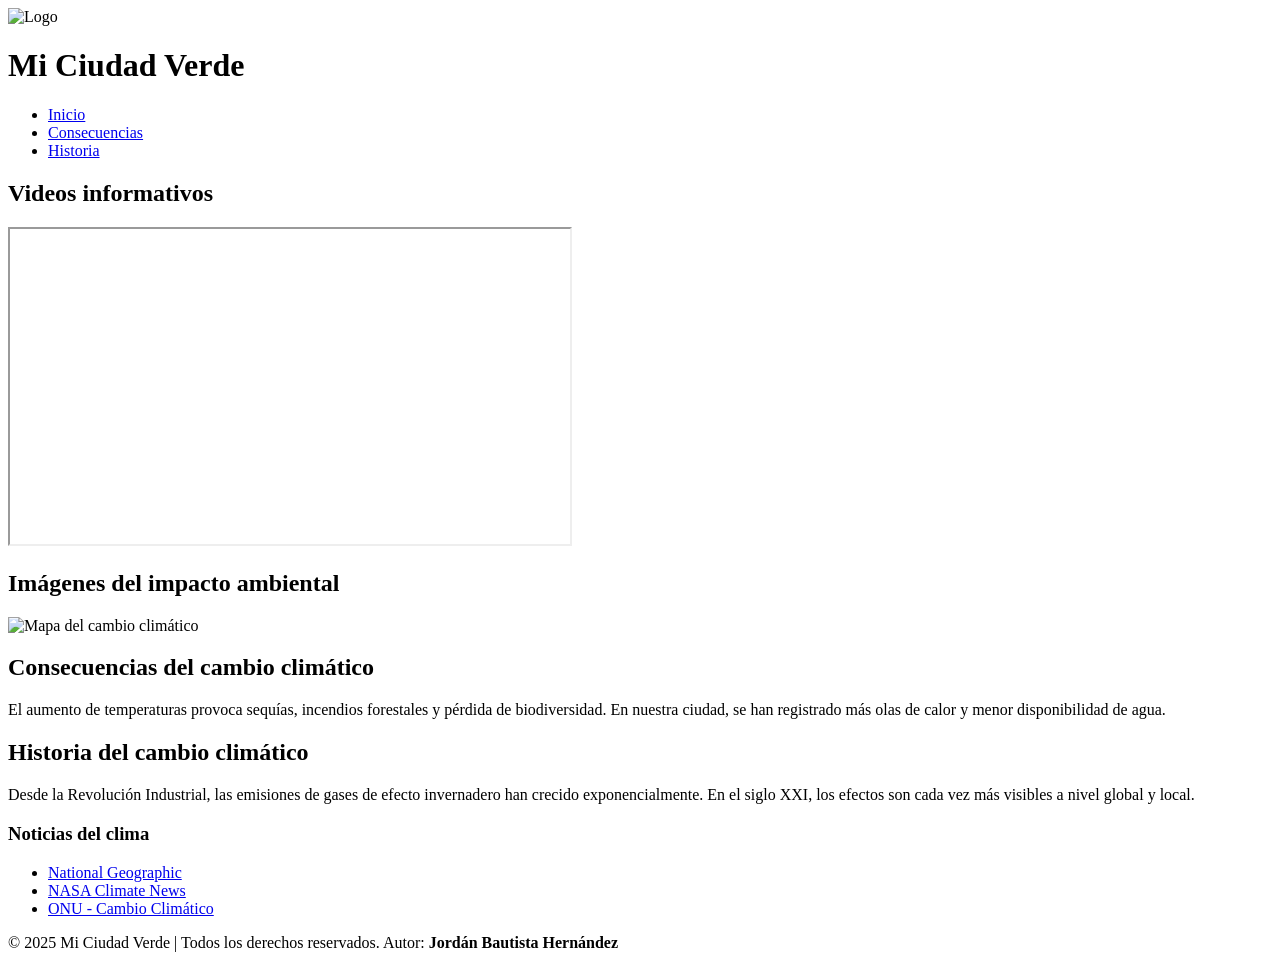
==== templates/index.html @ aa25530c "primera versión de la página web cambio climático" ====
<!DOCTYPE html>
<html lang="es">
<head>
    <meta charset="UTF-8">
    <meta name="viewport" content="width=device-width, initial-scale=1.0">
    <title>Conciencia Climática - Mi Ciudad Verde</title>
    <link rel="stylesheet" href="{{ url_for('static', filename='style.css') }}">
</head>
<body>
    <header>
        <div class="logo">
            <img src="https://upload.wikimedia.org/wikipedia/commons/3/3a/Logo_Earth.svg" alt="Logo" />
            <h1>Mi Ciudad Verde</h1>
        </div>
        <nav>
            <ul>
                <li><a href="#inicio">Inicio</a></li>
                <li><a href="#consecuencias">Consecuencias</a></li>
                <li><a href="#historia">Historia</a></li>
            </ul>
        </nav>
    </header>

    <main id="inicio">
        <section class="videos">
            <h2>Videos informativos</h2>
            <article>
                <iframe width="560" height="315" src="https://www.youtube.com/embed/qqYbK8ZCzNs" title="Cambio Climático"></iframe>
            </article>
        </section>

        <section class="imagenes">
            <h2>Imágenes del impacto ambiental</h2>
            <article>
                <img src="https://upload.wikimedia.org/wikipedia/commons/thumb/4/4e/Global_Warming_Map.jpg/800px-Global_Warming_Map.jpg" alt="Mapa del cambio climático">
            </article>
        </section>

        <section id="consecuencias">
            <h2>Consecuencias del cambio climático</h2>
            <article>
                <p>
                    El aumento de temperaturas provoca sequías, incendios forestales y pérdida de biodiversidad. 
                    En nuestra ciudad, se han registrado más olas de calor y menor disponibilidad de agua.
                </p>
            </article>
        </section>

        <section id="historia">
            <h2>Historia del cambio climático</h2>
            <article>
                <p>
                    Desde la Revolución Industrial, las emisiones de gases de efecto invernadero han crecido exponencialmente. 
                    En el siglo XXI, los efectos son cada vez más visibles a nivel global y local.
                </p>
            </article>
        </section>
    </main>

    <footer>
        <section class="noticias">
            <h3>Noticias del clima</h3>
            <ul>
                <li><a href="https://www.nationalgeographic.com/environment" target="_blank">National Geographic</a></li>
                <li><a href="https://climate.nasa.gov/news/" target="_blank">NASA Climate News</a></li>
                <li><a href="https://www.un.org/es/climatechange" target="_blank">ONU - Cambio Climático</a></li>
            </ul>
        </section>
        <p>© 2025 Mi Ciudad Verde | Todos los derechos reservados. Autor: <strong>Jordán Bautista Hernández</strong></p>
    </footer>
</body>
</html>
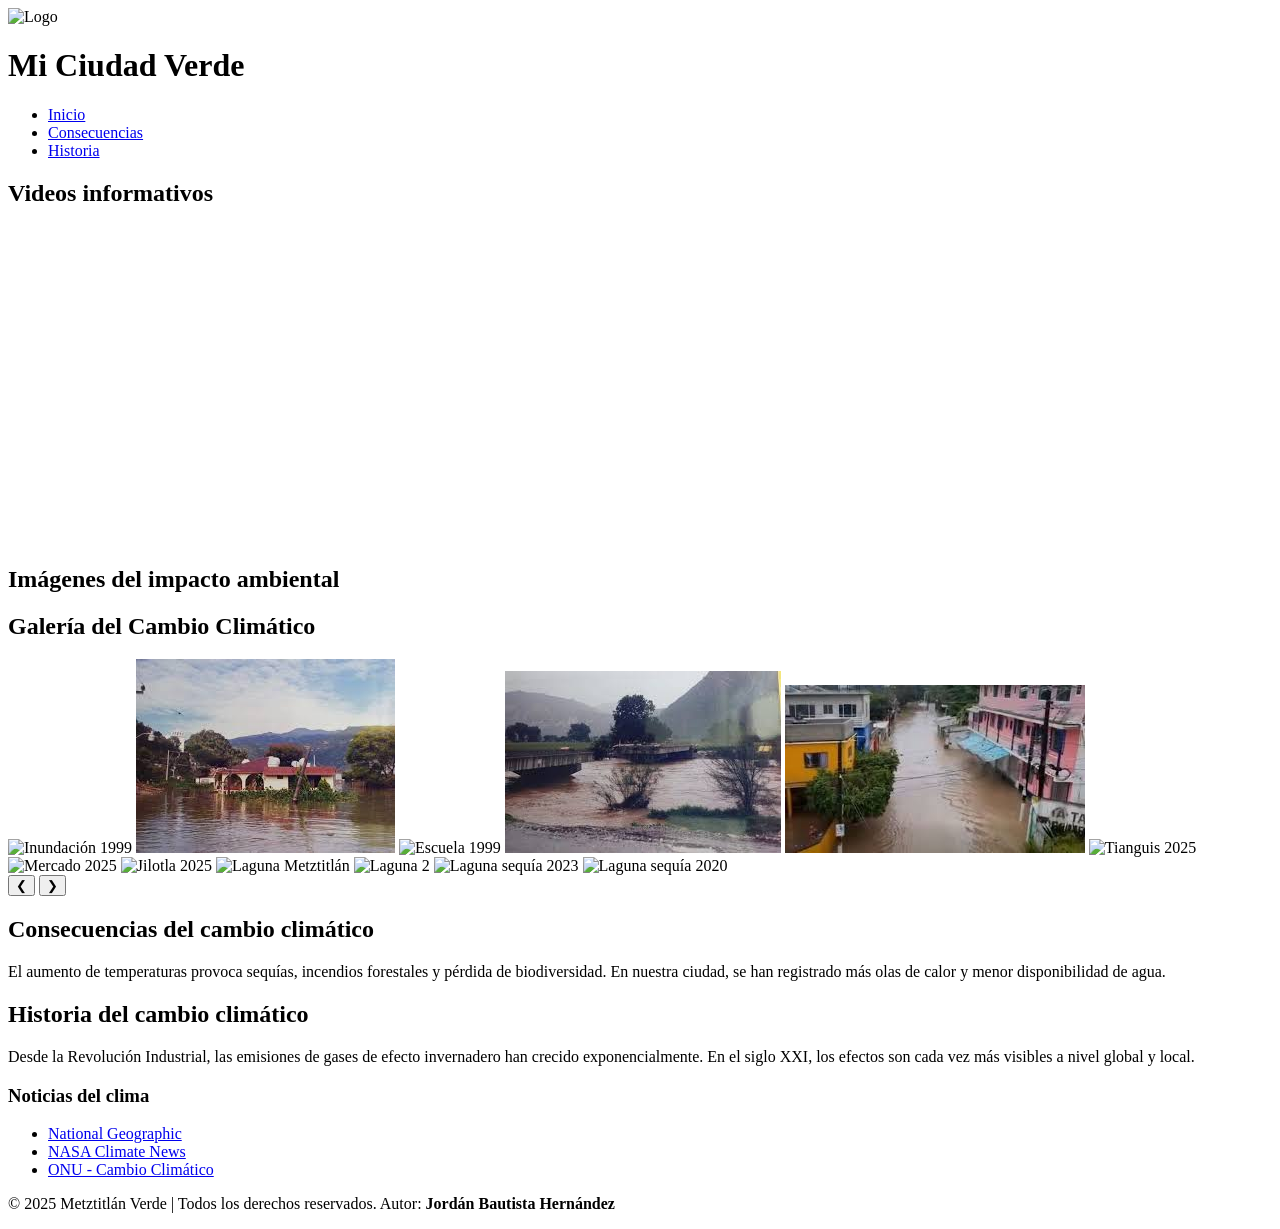
==== commit f5a2255a: "Add files via upload agregar imágenes en carrusel" ====
--- a/templates/index.html
+++ b/templates/index.html
@@ -25,14 +25,36 @@
         <section class="videos">
             <h2>Videos informativos</h2>
             <article>
-                <iframe width="560" height="315" src="https://www.youtube.com/embed/qqYbK8ZCzNs" title="Cambio Climático"></iframe>
+                <iframe width="560" height="315" src="https://www.youtube.com/embed/UU2yq-S-QtU?si=gjFHmH81715TdBfH" title="YouTube video player" frameborder="0" allow="accelerometer; autoplay; clipboard-write; encrypted-media; gyroscope; picture-in-picture; web-share" referrerpolicy="strict-origin-when-cross-origin" allowfullscreen></iframe>
             </article>
         </section>
 
         <section class="imagenes">
             <h2>Imágenes del impacto ambiental</h2>
             <article>
-                <img src="https://upload.wikimedia.org/wikipedia/commons/thumb/4/4e/Global_Warming_Map.jpg/800px-Global_Warming_Map.jpg" alt="Mapa del cambio climático">
+                <section class="carrusel">
+    <h2>Galería del Cambio Climático</h2>
+    <div class="slider">
+        <div class="slides">
+            <img src="https://encrypted-tbn0.gstatic.com/images?q=tbn:ANd9GcQEquKy9-o8LFh0vBf_W190pqyV00OEO1UOYw&s" alt="Inundación 1999">
+            <img src="[data-uri]" alt="Casa 1999">
+            <img src="https://encrypted-tbn0.gstatic.com/images?q=tbn:ANd9GcRD3N1sQcxoqMqxA57hDzNVsQZtRljZ8OxdkQ&s" alt="Escuela 1999">
+            <img src="[data-uri]" alt="Campo 1999">
+            <img src="[data-uri]" alt="Tepeyacapa 2025">
+            <img src="https://encrypted-tbn0.gstatic.com/images?q=tbn:ANd9GcTfXRlduEiXy5yTRyQ4cLNRc1ry-sSsPabaUg&s" alt="Tianguis 2025">
+            <img src="https://encrypted-tbn0.gstatic.com/images?q=tbn:ANd9GcSQ9twJzcXGK8DBa_8JEmNyrG4A04qSKr5RPw&s" alt="Mercado 2025">
+            <img src="https://lasillarota.com/u/fotografias/m/2025/10/10/f1280x720-794139_925814_3657.jpeg" alt="Jilotla 2025">
+            <img src="https://encrypted-tbn0.gstatic.com/images?q=tbn:ANd9GcQEquKy9-o8LFh0vBf_W190pqyV00OEO1UOYw&s" alt="Laguna Metztitlán">
+            <img src="https://encrypted-tbn0.gstatic.com/images?q=tbn:ANd9GcQEquKy9-o8LFh0vBf_W190pqyV00OEO1UOYw&s" alt="Laguna 2">
+            <img src="https://encrypted-tbn0.gstatic.com/images?q=tbn:ANd9GcQEquKy9-o8LFh0vBf_W190pqyV00OEO1UOYw&s" alt="Laguna sequía 2023">
+            <img src="https://cdn-cubimetrix.sfo3.digitaloceanspaces.com/uploads/2020/02/ch08f1-Postandfly-Laguna-768x512.png" alt="Laguna sequía 2020">
+
+        </div>
+        <button class="prev">&#10094;</button>
+        <button class="next">&#10095;</button>
+    </div>
+</section>
+
             </article>
         </section>
 
@@ -66,7 +88,27 @@
                 <li><a href="https://www.un.org/es/climatechange" target="_blank">ONU - Cambio Climático</a></li>
             </ul>
         </section>
-        <p>© 2025 Mi Ciudad Verde | Todos los derechos reservados. Autor: <strong>Jordán Bautista Hernández</strong></p>
+        <p>© 2025 Metztitlán Verde | Todos los derechos reservados. Autor: <strong>Jordán Bautista Hernández</strong></p>
     </footer>
+    <script>
+const slides = document.querySelector('.slides');
+const images = document.querySelectorAll('.slides img');
+const prevBtn = document.querySelector('.prev');
+const nextBtn = document.querySelector('.next');
+
+let index = 0;
+
+function showSlide(i) {
+    index = (i + images.length) % images.length;
+    slides.style.transform = `translateX(${-index * 100}%)`;
+}
+
+nextBtn.addEventListener('click', () => showSlide(index + 1));
+prevBtn.addEventListener('click', () => showSlide(index - 1));
+
+// Avance automático cada 5 segundos
+setInterval(() => showSlide(index + 1), 5000);
+</script>
+
 </body>
 </html>
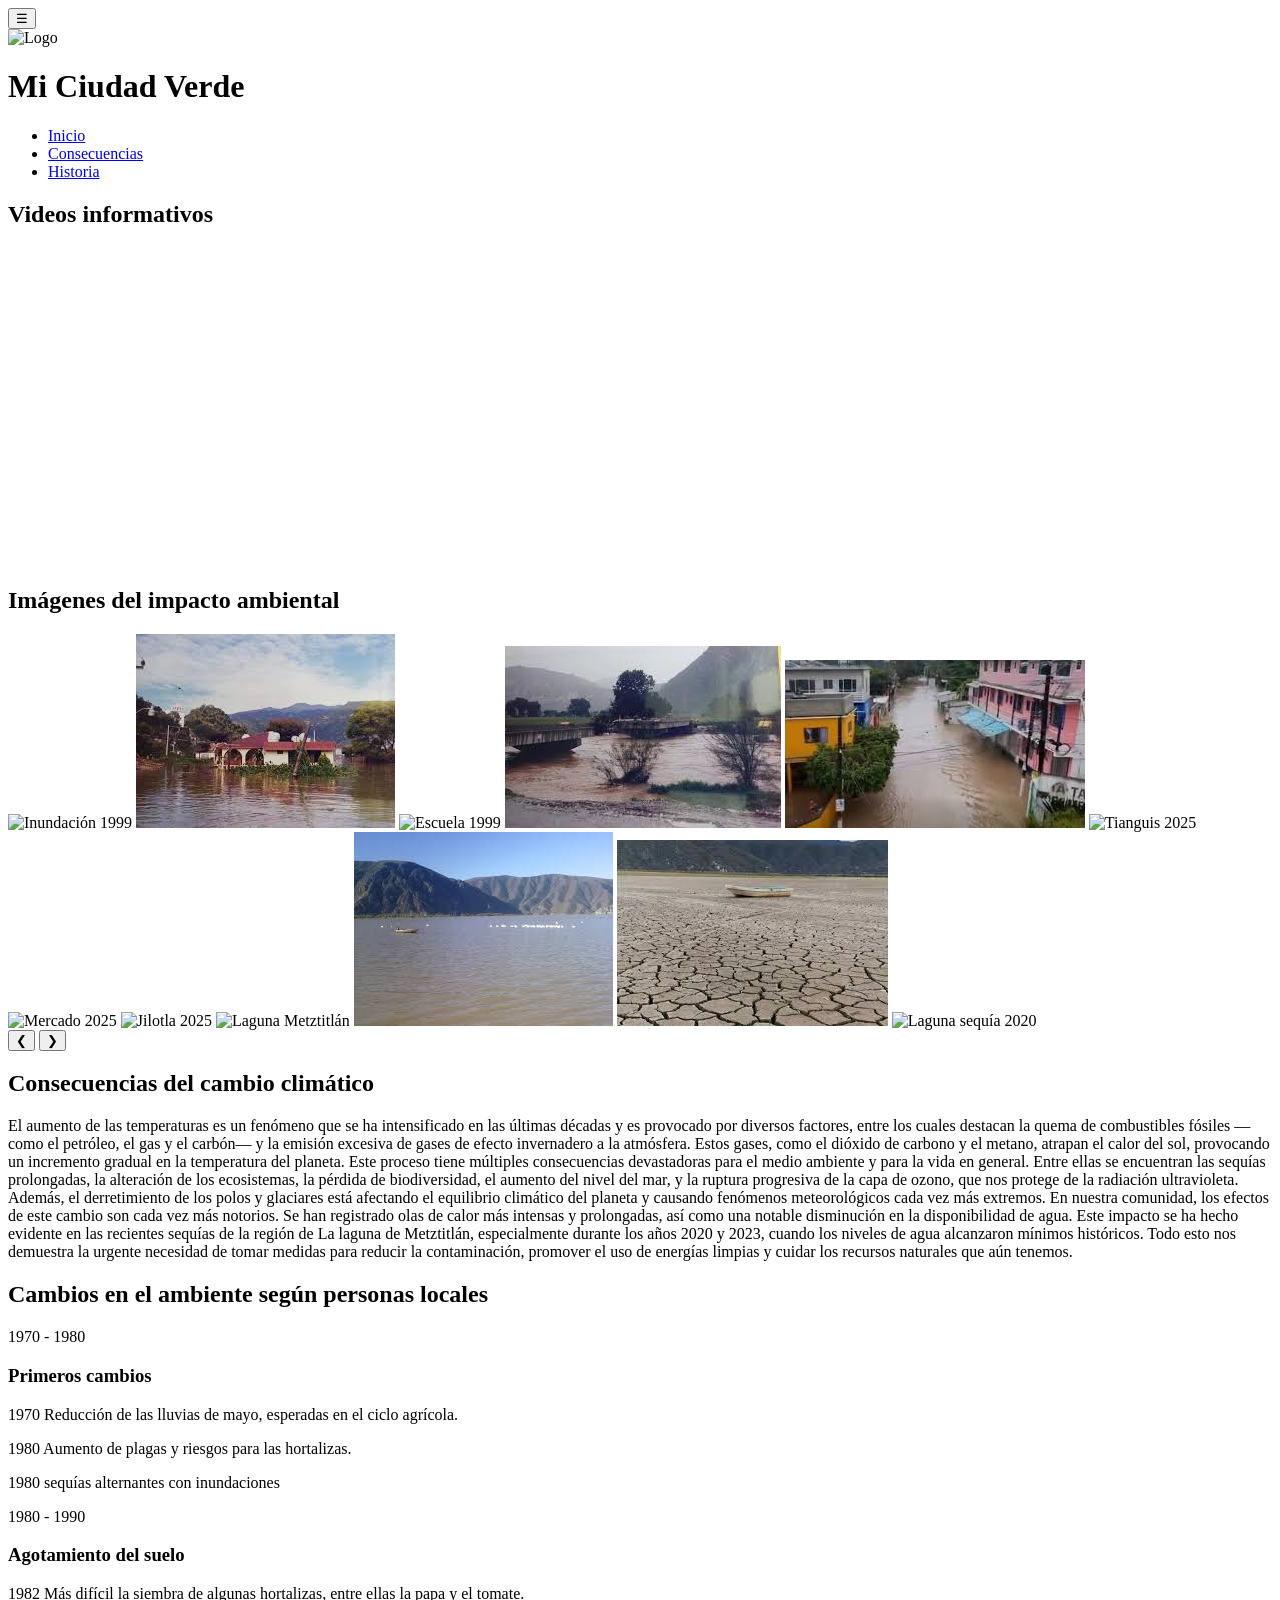
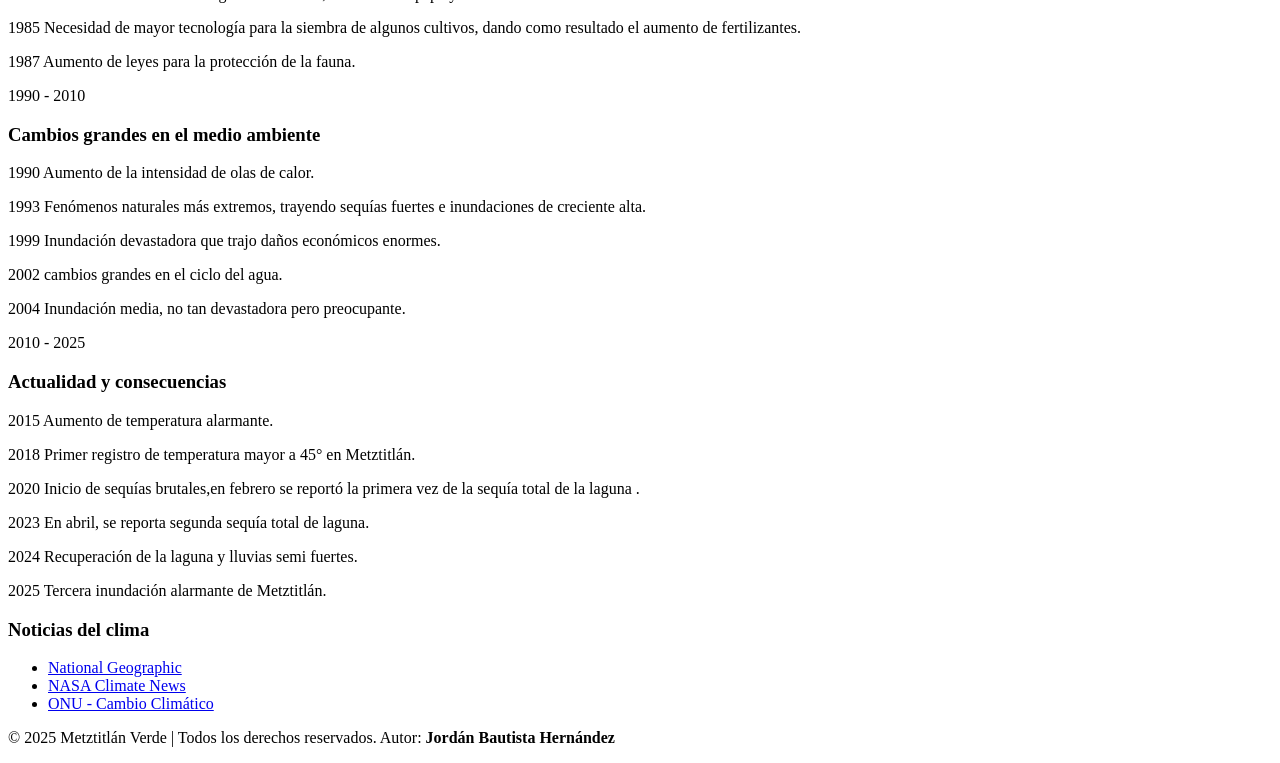
==== commit 124d29e9: "Add files via upload añadí la línea del tiempo y también hice funcionar de forma correcta el carruse" ====
--- a/templates/index.html
+++ b/templates/index.html
@@ -3,9 +3,19 @@
 <head>
     <meta charset="UTF-8">
     <meta name="viewport" content="width=device-width, initial-scale=1.0">
-    <title>Conciencia Climática - Mi Ciudad Verde</title>
+    <title>Conciencia Climática - Metztitlán anti-inundaciones</title>
     <link rel="stylesheet" href="{{ url_for('static', filename='style.css') }}">
-</head>
+  </div>
+
+  <button class="menu-toggle" onclick="toggleMenu()">☰</button>
+
+<script>
+  function toggleMenu() {
+    const navList = document.querySelector('nav ul');
+    navList.classList.toggle('show');
+  }
+</script>
+
 <body>
     <header>
         <div class="logo">
@@ -32,11 +42,10 @@
         <section class="imagenes">
             <h2>Imágenes del impacto ambiental</h2>
             <article>
-                <section class="carrusel">
-    <h2>Galería del Cambio Climático</h2>
-    <div class="slider">
-        <div class="slides">
-            <img src="https://encrypted-tbn0.gstatic.com/images?q=tbn:ANd9GcQEquKy9-o8LFh0vBf_W190pqyV00OEO1UOYw&s" alt="Inundación 1999">
+                <section class="carrusel"><section class="carrusel">
+  <div class="slider">
+    <div class="slides" id="slides">
+          <img src="https://encrypted-tbn0.gstatic.com/images?q=tbn:ANd9GcQEquKy9-o8LFh0vBf_W190pqyV00OEO1UOYw&s" alt="Inundación 1999">
             <img src="[data-uri]" alt="Casa 1999">
             <img src="https://encrypted-tbn0.gstatic.com/images?q=tbn:ANd9GcRD3N1sQcxoqMqxA57hDzNVsQZtRljZ8OxdkQ&s" alt="Escuela 1999">
             <img src="[data-uri]" alt="Campo 1999">
@@ -44,16 +53,17 @@
             <img src="https://encrypted-tbn0.gstatic.com/images?q=tbn:ANd9GcTfXRlduEiXy5yTRyQ4cLNRc1ry-sSsPabaUg&s" alt="Tianguis 2025">
             <img src="https://encrypted-tbn0.gstatic.com/images?q=tbn:ANd9GcSQ9twJzcXGK8DBa_8JEmNyrG4A04qSKr5RPw&s" alt="Mercado 2025">
             <img src="https://lasillarota.com/u/fotografias/m/2025/10/10/f1280x720-794139_925814_3657.jpeg" alt="Jilotla 2025">
-            <img src="https://encrypted-tbn0.gstatic.com/images?q=tbn:ANd9GcQEquKy9-o8LFh0vBf_W190pqyV00OEO1UOYw&s" alt="Laguna Metztitlán">
-            <img src="https://encrypted-tbn0.gstatic.com/images?q=tbn:ANd9GcQEquKy9-o8LFh0vBf_W190pqyV00OEO1UOYw&s" alt="Laguna 2">
-            <img src="https://encrypted-tbn0.gstatic.com/images?q=tbn:ANd9GcQEquKy9-o8LFh0vBf_W190pqyV00OEO1UOYw&s" alt="Laguna sequía 2023">
+            <img src="https://oem.com.mx/elsoldemexico/img/13698775/1699620458/BASE_LANDSCAPE/1200/image.webp" alt="Laguna Metztitlán">
+            <img src="[data-uri]" alt="Laguna 2">
+            <img src="[data-uri]" alt="Laguna sequía 2023">
             <img src="https://cdn-cubimetrix.sfo3.digitaloceanspaces.com/uploads/2020/02/ch08f1-Postandfly-Laguna-768x512.png" alt="Laguna sequía 2020">
 
-        </div>
-        <button class="prev">&#10094;</button>
-        <button class="next">&#10095;</button>
     </div>
+    <button class="prev" onclick="moverSlide(-1)">❮</button>
+    <button class="next" onclick="moverSlide(1)">❯</button>
+  </div>
 </section>
+
 
             </article>
         </section>
@@ -62,22 +72,59 @@
             <h2>Consecuencias del cambio climático</h2>
             <article>
                 <p>
-                    El aumento de temperaturas provoca sequías, incendios forestales y pérdida de biodiversidad. 
-                    En nuestra ciudad, se han registrado más olas de calor y menor disponibilidad de agua.
+                   El aumento de las temperaturas es un fenómeno que se ha intensificado en las últimas décadas y es provocado por diversos factores, entre los cuales destacan la quema de combustibles fósiles —como el petróleo, el gas y el carbón— y la emisión excesiva de gases de efecto invernadero a la atmósfera. Estos gases, como el dióxido de carbono y el metano, atrapan el calor del sol, provocando un incremento gradual en la temperatura del planeta.
+
+                    Este proceso tiene múltiples consecuencias devastadoras para el medio ambiente y para la vida en general. Entre ellas se encuentran las sequías prolongadas, la alteración de los ecosistemas, la pérdida de biodiversidad, el aumento del nivel del mar, y la ruptura progresiva de la capa de ozono, que nos protege de la radiación ultravioleta. Además, el derretimiento de los polos y glaciares está afectando el equilibrio climático del planeta y causando fenómenos meteorológicos cada vez más extremos.
+
+                    En nuestra comunidad, los efectos de este cambio son cada vez más notorios. Se han registrado olas de calor más intensas y prolongadas, así como una notable disminución en la disponibilidad de agua. Este impacto se ha hecho evidente en las recientes sequías de la región de La laguna de Metztitlán, especialmente durante los años 2020 y 2023, cuando los niveles de agua alcanzaron mínimos históricos. Todo esto nos demuestra la urgente necesidad de tomar medidas para reducir la contaminación, promover el uso de energías limpias y cuidar los recursos naturales que aún tenemos.
                 </p>
             </article>
         </section>
 
-        <section id="historia">
-            <h2>Historia del cambio climático</h2>
-            <article>
-                <p>
-                    Desde la Revolución Industrial, las emisiones de gases de efecto invernadero han crecido exponencialmente. 
-                    En el siglo XXI, los efectos son cada vez más visibles a nivel global y local.
-                </p>
-            </article>
-        </section>
-    </main>
+    <section class="timeline">
+  <h2>Cambios en el ambiente según personas locales</h2>
+  <div class="timeline-item">
+    <div class="timeline-date">1970 - 1980</div>
+    <div class="timeline-content">
+      <h3>Primeros cambios</h3>
+      <p>1970 Reducción de las lluvias de mayo, esperadas en el ciclo agrícola.</p>
+      <p>1980 Aumento de plagas y riesgos para las hortalizas.</p>
+      <p>1980 sequías alternantes con inundaciones</p>
+    </div>
+  </div>
+  <div class="timeline-item">
+    <div class="timeline-date">1980 - 1990</div>
+    <div class="timeline-content">
+      <h3>Agotamiento del suelo</h3>
+      <p>1982 Más difícil la siembra de algunas hortalizas, entre ellas la papa y el tomate.</p>
+      <p>1985 Necesidad de mayor tecnología para la siembra de algunos cultivos, dando como resultado el aumento de fertilizantes.</p>
+      <p>1987 Aumento de leyes para la protección de la fauna.</p>
+    </div>
+  </div>
+  <div class="timeline-item">
+    <div class="timeline-date">1990 - 2010</div>
+    <div class="timeline-content">
+      <h3>Cambios grandes en el medio ambiente</h3>
+      <p>1990 Aumento de la intensidad de olas de calor.</p>
+      <p>1993 Fenómenos naturales más extremos, trayendo sequías fuertes e inundaciones de creciente alta.</p>
+      <p>1999 Inundación devastadora que trajo daños económicos enormes.</p>
+      <p>2002 cambios grandes en el ciclo del agua.</p>
+      <p>2004 Inundación media, no tan devastadora pero preocupante.</p>
+    </div>
+  </div>
+  <div class="timeline-item">
+    <div class="timeline-date">2010 - 2025</div>
+    <div class="timeline-content">
+      <h3>Actualidad y consecuencias</h3>
+      <p>2015 Aumento de temperatura alarmante.</p>
+      <p>2018 Primer registro de temperatura mayor a 45° en Metztitlán.</p>
+      <p>2020 Inicio de sequías brutales,en febrero se reportó la primera vez de la sequía total de la laguna .</p>
+      <p>2023 En abril, se reporta segunda sequía total de laguna.</p>
+      <p>2024 Recuperación de la laguna y lluvias semi fuertes.</p>
+      <p>2025 Tercera inundación alarmante de Metztitlán.</p>
+      
+</section>
+
 
     <footer>
         <section class="noticias">
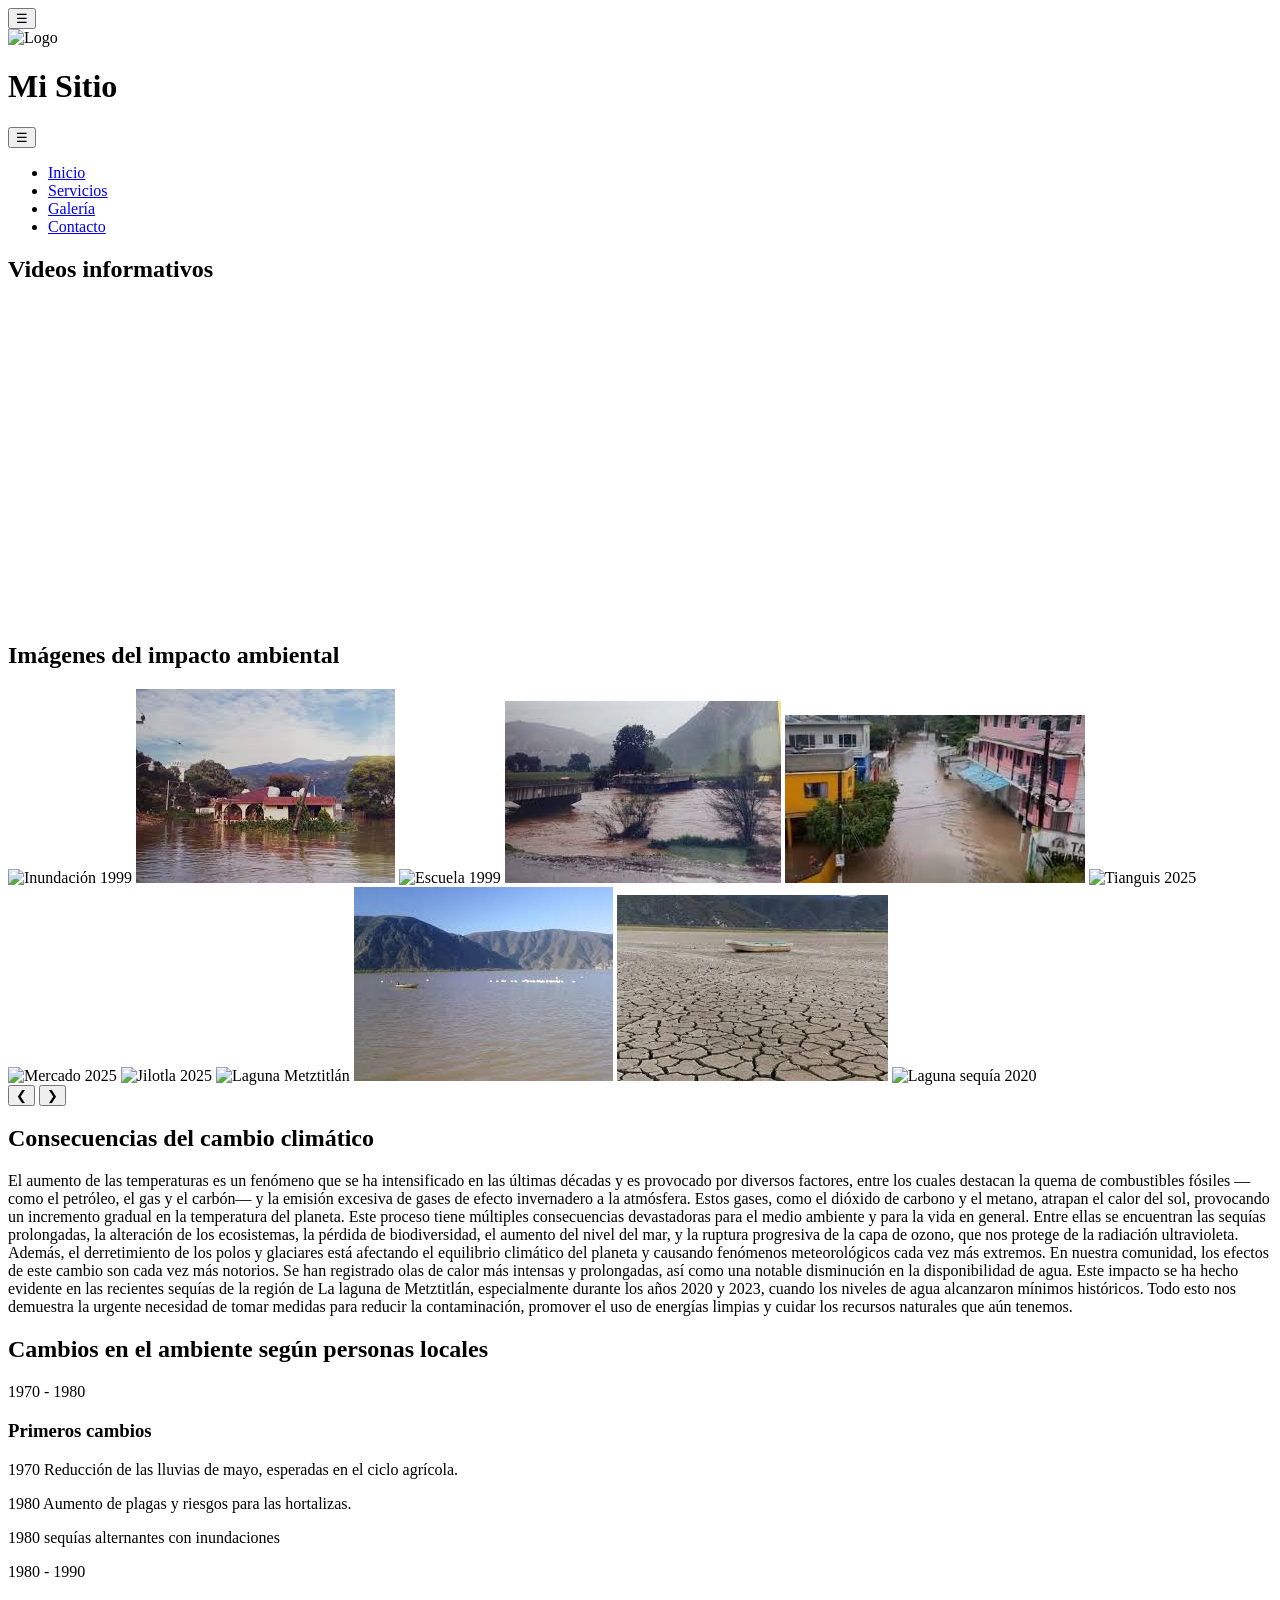
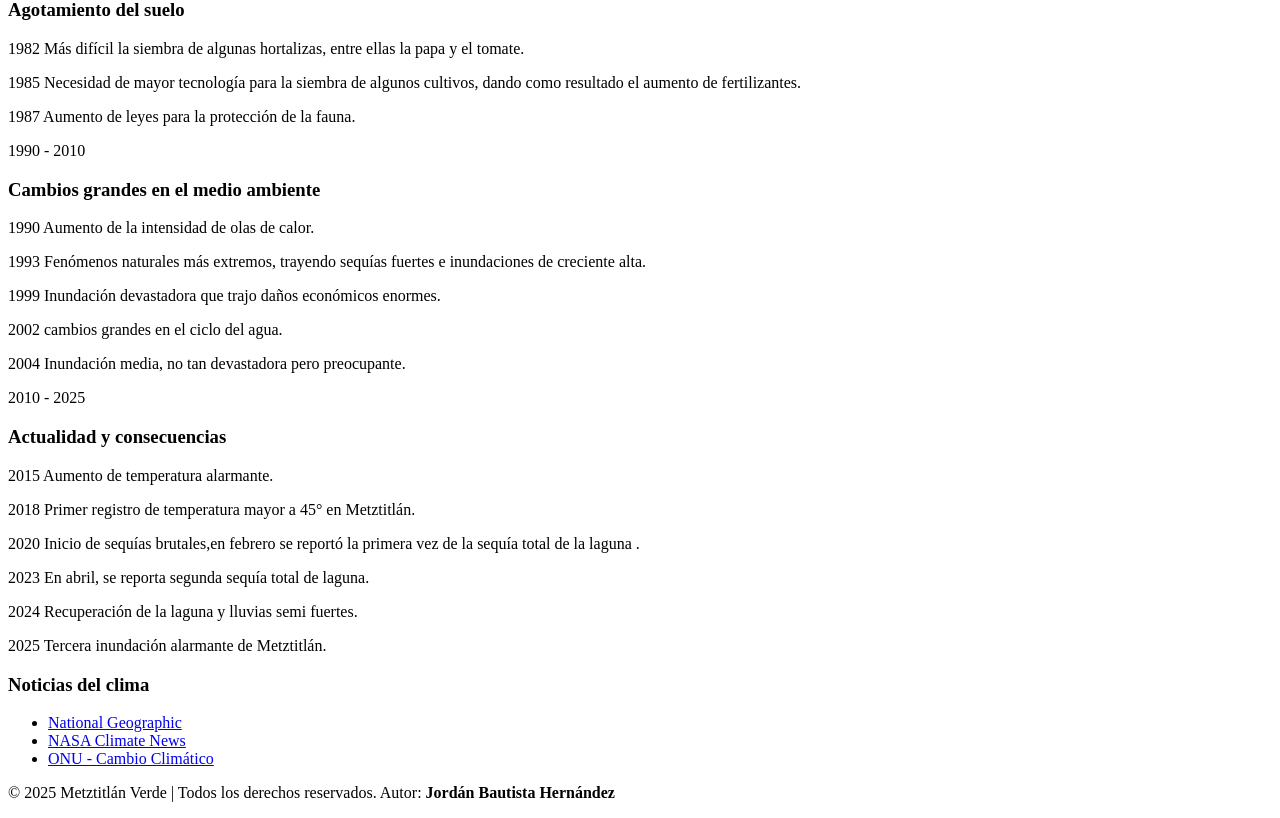
==== commit dfde8c7a: "Add files via upload segunda version" ====
--- a/templates/index.html
+++ b/templates/index.html
@@ -18,18 +18,24 @@
 
 <body>
     <header>
-        <div class="logo">
-            <img src="https://upload.wikimedia.org/wikipedia/commons/3/3a/Logo_Earth.svg" alt="Logo" />
-            <h1>Mi Ciudad Verde</h1>
-        </div>
-        <nav>
-            <ul>
-                <li><a href="#inicio">Inicio</a></li>
-                <li><a href="#consecuencias">Consecuencias</a></li>
-                <li><a href="#historia">Historia</a></li>
-            </ul>
-        </nav>
-    </header>
+  <div class="logo">
+    <img src="tu-logo.png" alt="Logo">
+    <h1>Mi Sitio</h1>
+  </div>
+
+  <!-- Botón del menú hamburguesa -->
+  <button class="menu-toggle" aria-label="Abrir menú">&#9776;</button>
+
+  <nav>
+    <ul>
+      <li><a href="#inicio">Inicio</a></li>
+      <li><a href="#servicios">Servicios</a></li>
+      <li><a href="#galeria">Galería</a></li>
+      <li><a href="#contacto">Contacto</a></li>
+    </ul>
+  </nav>
+</header>
+
 
     <main id="inicio">
         <section class="videos">
@@ -42,29 +48,27 @@
         <section class="imagenes">
             <h2>Imágenes del impacto ambiental</h2>
             <article>
-                <section class="carrusel"><section class="carrusel">
-  <div class="slider">
-    <div class="slides" id="slides">
-          <img src="https://encrypted-tbn0.gstatic.com/images?q=tbn:ANd9GcQEquKy9-o8LFh0vBf_W190pqyV00OEO1UOYw&s" alt="Inundación 1999">
-            <img src="[data-uri]" alt="Casa 1999">
-            <img src="https://encrypted-tbn0.gstatic.com/images?q=tbn:ANd9GcRD3N1sQcxoqMqxA57hDzNVsQZtRljZ8OxdkQ&s" alt="Escuela 1999">
-            <img src="[data-uri]" alt="Campo 1999">
-            <img src="[data-uri]" alt="Tepeyacapa 2025">
-            <img src="https://encrypted-tbn0.gstatic.com/images?q=tbn:ANd9GcTfXRlduEiXy5yTRyQ4cLNRc1ry-sSsPabaUg&s" alt="Tianguis 2025">
-            <img src="https://encrypted-tbn0.gstatic.com/images?q=tbn:ANd9GcSQ9twJzcXGK8DBa_8JEmNyrG4A04qSKr5RPw&s" alt="Mercado 2025">
-            <img src="https://lasillarota.com/u/fotografias/m/2025/10/10/f1280x720-794139_925814_3657.jpeg" alt="Jilotla 2025">
-            <img src="https://oem.com.mx/elsoldemexico/img/13698775/1699620458/BASE_LANDSCAPE/1200/image.webp" alt="Laguna Metztitlán">
-            <img src="[data-uri]" alt="Laguna 2">
-            <img src="[data-uri]" alt="Laguna sequía 2023">
-            <img src="https://cdn-cubimetrix.sfo3.digitaloceanspaces.com/uploads/2020/02/ch08f1-Postandfly-Laguna-768x512.png" alt="Laguna sequía 2020">
+              <section class="carrusel">
+                <div class="slider">
+                  <div class="slides" id="slides">
+                        <img src="https://encrypted-tbn0.gstatic.com/images?q=tbn:ANd9GcQEquKy9-o8LFh0vBf_W190pqyV00OEO1UOYw&s" alt="Inundación 1999">
+                          <img src="[data-uri]" alt="Casa 1999">
+                          <img src="https://encrypted-tbn0.gstatic.com/images?q=tbn:ANd9GcRD3N1sQcxoqMqxA57hDzNVsQZtRljZ8OxdkQ&s" alt="Escuela 1999">
+                          <img src="[data-uri]" alt="Campo 1999">
+                          <img src="[data-uri]" alt="Tepeyacapa 2025">
+                          <img src="https://encrypted-tbn0.gstatic.com/images?q=tbn:ANd9GcTfXRlduEiXy5yTRyQ4cLNRc1ry-sSsPabaUg&s" alt="Tianguis 2025">
+                          <img src="https://encrypted-tbn0.gstatic.com/images?q=tbn:ANd9GcSQ9twJzcXGK8DBa_8JEmNyrG4A04qSKr5RPw&s" alt="Mercado 2025">
+                          <img src="https://lasillarota.com/u/fotografias/m/2025/10/10/f1280x720-794139_925814_3657.jpeg" alt="Jilotla 2025">
+                          <img src="https://oem.com.mx/elsoldemexico/img/13698775/1699620458/BASE_LANDSCAPE/1200/image.webp" alt="Laguna Metztitlán">
+                          <img src="[data-uri]" alt="Laguna 2">
+                          <img src="[data-uri]" alt="Laguna sequía 2023">
+                          <img src="https://cdn-cubimetrix.sfo3.digitaloceanspaces.com/uploads/2020/02/ch08f1-Postandfly-Laguna-768x512.png" alt="Laguna sequía 2020">
 
-    </div>
-    <button class="prev" onclick="moverSlide(-1)">❮</button>
-    <button class="next" onclick="moverSlide(1)">❯</button>
-  </div>
-</section>
-
-
+                              </div>
+                  <button class="prev" onclick="moverSlide(-1)">❮</button>
+                  <button class="next" onclick="moverSlide(1)">❯</button>
+                </div>
+              </section>
             </article>
         </section>
 
@@ -81,52 +85,50 @@
             </article>
         </section>
 
-    <section class="timeline">
-  <h2>Cambios en el ambiente según personas locales</h2>
-  <div class="timeline-item">
-    <div class="timeline-date">1970 - 1980</div>
-    <div class="timeline-content">
-      <h3>Primeros cambios</h3>
-      <p>1970 Reducción de las lluvias de mayo, esperadas en el ciclo agrícola.</p>
-      <p>1980 Aumento de plagas y riesgos para las hortalizas.</p>
-      <p>1980 sequías alternantes con inundaciones</p>
-    </div>
-  </div>
-  <div class="timeline-item">
-    <div class="timeline-date">1980 - 1990</div>
-    <div class="timeline-content">
-      <h3>Agotamiento del suelo</h3>
-      <p>1982 Más difícil la siembra de algunas hortalizas, entre ellas la papa y el tomate.</p>
-      <p>1985 Necesidad de mayor tecnología para la siembra de algunos cultivos, dando como resultado el aumento de fertilizantes.</p>
-      <p>1987 Aumento de leyes para la protección de la fauna.</p>
-    </div>
-  </div>
-  <div class="timeline-item">
-    <div class="timeline-date">1990 - 2010</div>
-    <div class="timeline-content">
-      <h3>Cambios grandes en el medio ambiente</h3>
-      <p>1990 Aumento de la intensidad de olas de calor.</p>
-      <p>1993 Fenómenos naturales más extremos, trayendo sequías fuertes e inundaciones de creciente alta.</p>
-      <p>1999 Inundación devastadora que trajo daños económicos enormes.</p>
-      <p>2002 cambios grandes en el ciclo del agua.</p>
-      <p>2004 Inundación media, no tan devastadora pero preocupante.</p>
-    </div>
-  </div>
-  <div class="timeline-item">
-    <div class="timeline-date">2010 - 2025</div>
-    <div class="timeline-content">
-      <h3>Actualidad y consecuencias</h3>
-      <p>2015 Aumento de temperatura alarmante.</p>
-      <p>2018 Primer registro de temperatura mayor a 45° en Metztitlán.</p>
-      <p>2020 Inicio de sequías brutales,en febrero se reportó la primera vez de la sequía total de la laguna .</p>
-      <p>2023 En abril, se reporta segunda sequía total de laguna.</p>
-      <p>2024 Recuperación de la laguna y lluvias semi fuertes.</p>
-      <p>2025 Tercera inundación alarmante de Metztitlán.</p>
-      
-</section>
-
-
-    <footer>
+        <section class="timeline">
+      <h2>Cambios en el ambiente según personas locales</h2>
+      <div class="timeline-item">
+        <div class="timeline-date">1970 - 1980</div>
+        <div class="timeline-content">
+          <h3>Primeros cambios</h3>
+          <p>1970 Reducción de las lluvias de mayo, esperadas en el ciclo agrícola.</p>
+          <p>1980 Aumento de plagas y riesgos para las hortalizas.</p>
+          <p>1980 sequías alternantes con inundaciones</p>
+        </div>
+      </div>
+      <div class="timeline-item">
+        <div class="timeline-date">1980 - 1990</div>
+        <div class="timeline-content">
+          <h3>Agotamiento del suelo</h3>
+          <p>1982 Más difícil la siembra de algunas hortalizas, entre ellas la papa y el tomate.</p>
+          <p>1985 Necesidad de mayor tecnología para la siembra de algunos cultivos, dando como resultado el aumento de fertilizantes.</p>
+          <p>1987 Aumento de leyes para la protección de la fauna.</p>
+        </div>
+      </div>
+      <div class="timeline-item">
+        <div class="timeline-date">1990 - 2010</div>
+        <div class="timeline-content">
+          <h3>Cambios grandes en el medio ambiente</h3>
+          <p>1990 Aumento de la intensidad de olas de calor.</p>
+          <p>1993 Fenómenos naturales más extremos, trayendo sequías fuertes e inundaciones de creciente alta.</p>
+          <p>1999 Inundación devastadora que trajo daños económicos enormes.</p>
+          <p>2002 cambios grandes en el ciclo del agua.</p>
+          <p>2004 Inundación media, no tan devastadora pero preocupante.</p>
+        </div>
+      </div>
+      <div class="timeline-item">
+        <div class="timeline-date">2010 - 2025</div>
+        <div class="timeline-content">
+          <h3>Actualidad y consecuencias</h3>
+          <p>2015 Aumento de temperatura alarmante.</p>
+          <p>2018 Primer registro de temperatura mayor a 45° en Metztitlán.</p>
+          <p>2020 Inicio de sequías brutales,en febrero se reportó la primera vez de la sequía total de la laguna .</p>
+          <p>2023 En abril, se reporta segunda sequía total de laguna.</p>
+          <p>2024 Recuperación de la laguna y lluvias semi fuertes.</p>
+          <p>2025 Tercera inundación alarmante de Metztitlán.</p> 
+    </section>
+    </main>
+        <footer>
         <section class="noticias">
             <h3>Noticias del clima</h3>
             <ul>
@@ -137,6 +139,7 @@
         </section>
         <p>© 2025 Metztitlán Verde | Todos los derechos reservados. Autor: <strong>Jordán Bautista Hernández</strong></p>
     </footer>
+
     <script>
 const slides = document.querySelector('.slides');
 const images = document.querySelectorAll('.slides img');
@@ -155,6 +158,13 @@
 
 // Avance automático cada 5 segundos
 setInterval(() => showSlide(index + 1), 5000);
+
+const toggle = document.querySelector('.menu-toggle');
+  const navList = document.querySelector('nav ul');
+  toggle.addEventListener('click', () => {
+    navList.classList.toggle('show');
+  });
+
 </script>
 
 </body>
